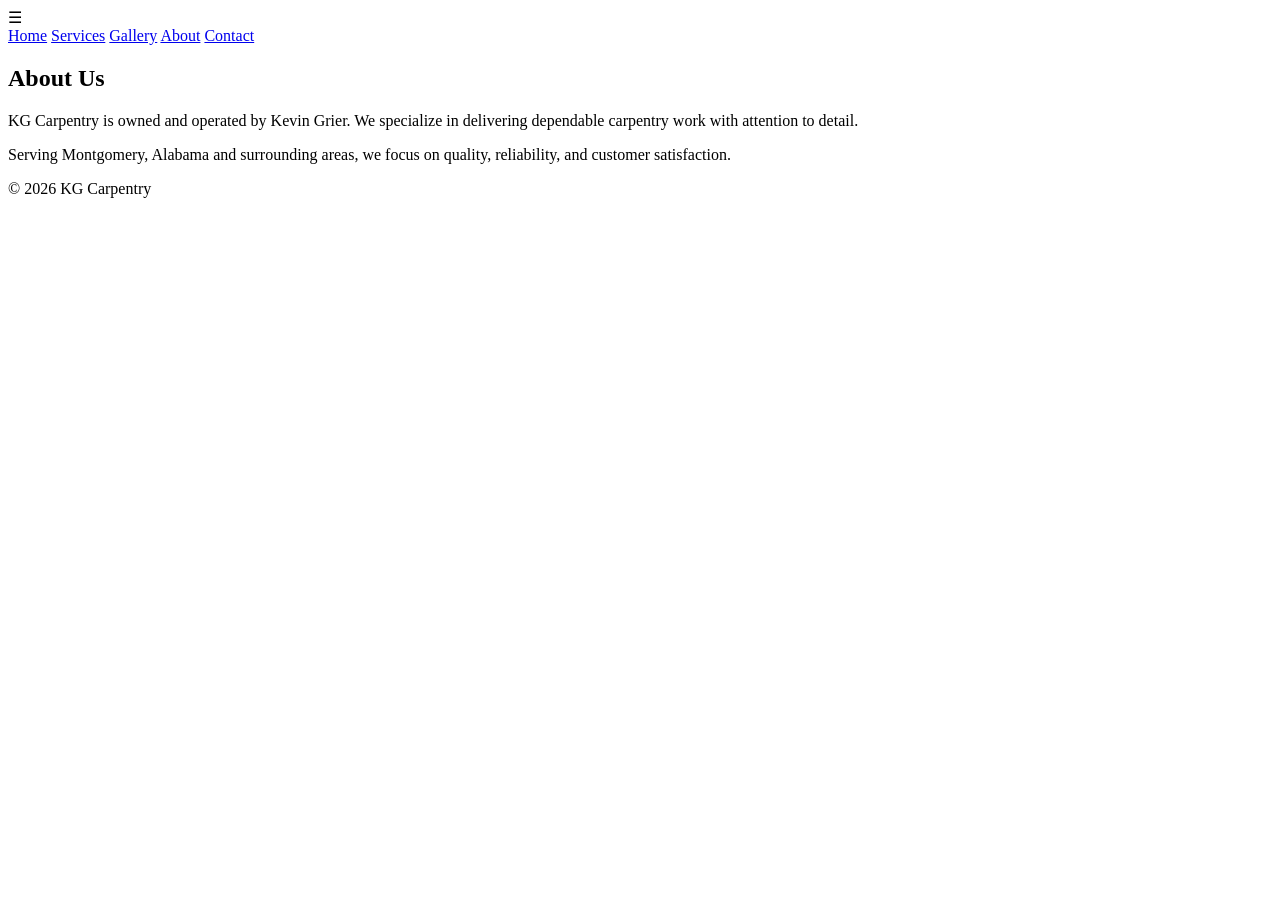
==== about.html @ 850ef9bd "Update about.html" ====
<!DOCTYPE html>
<html lang="en">
<head>
  <meta charset="UTF-8">
  <meta name="viewport" content="width=device-width, initial-scale=1.0">
  <title>About | KG Carpentry</title>
  <link rel="stylesheet" href="css/main.css">
</head>
<body>

<div id="navbar"></div>

<section class="content">
  <h2>About Us</h2>

  <p>
    KG Carpentry is owned and operated by Kevin Grier.
    We specialize in delivering dependable carpentry work with attention to detail.
  </p>

  <p>
    Serving Montgomery, Alabama and surrounding areas, we focus on quality,
    reliability, and customer satisfaction.
  </p>
</section>

<footer>
  <p>© 2026 KG Carpentry</p>
</footer>

  <script>
  function toggleMenu() {
    document.getElementById("nav").classList.toggle("active");
  }
</script>

<script src="js/loadComponents.js"></script>

</body>
</html>
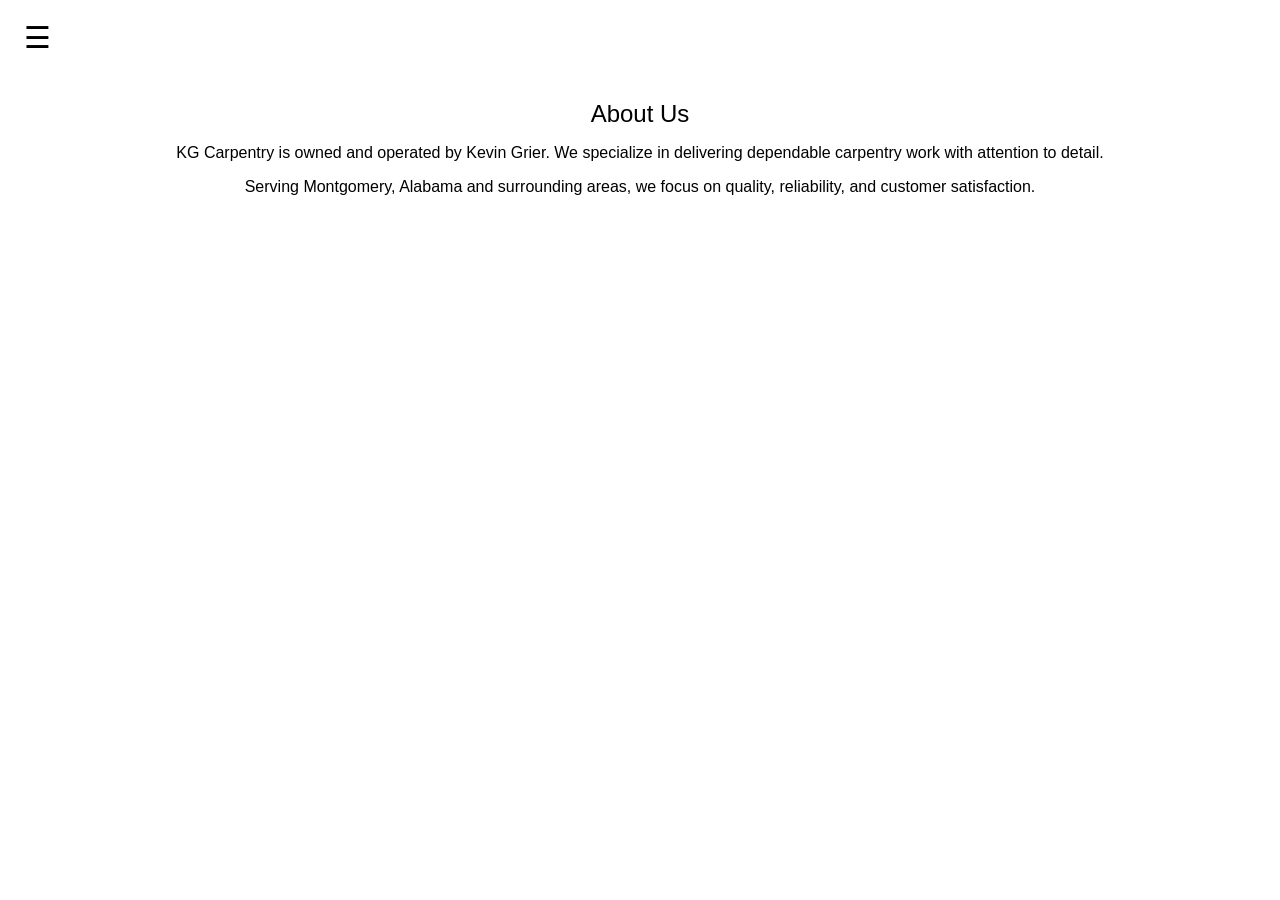
==== commit efaac3b2: "Remove footer and add empty div for footer Removed footer section and replaced it with a div." ====
--- a/about.html
+++ b/about.html
@@ -4,7 +4,9 @@
   <meta charset="UTF-8">
   <meta name="viewport" content="width=device-width, initial-scale=1.0">
   <title>About | KG Carpentry</title>
-  <link rel="stylesheet" href="css/main.css">
+  <link rel="stylesheet" href="css/base.css">
+<link rel="stylesheet" href="css/layout.css">
+<link rel="stylesheet" href="css/components.css">
 </head>
 <body>
 
@@ -24,16 +26,7 @@
   </p>
 </section>
 
-<footer>
-  <p>© 2026 KG Carpentry</p>
-</footer>
-
-  <script>
-  function toggleMenu() {
-    document.getElementById("nav").classList.toggle("active");
-  }
-</script>
-
+<div id="footer"></div>
 <script src="js/loadComponents.js"></script>
 
 </body>
--- a/css/base.css
+++ b/css/base.css
@@ -0,0 +1,600 @@
+:root {
+  --primary: #111827;
+  --accent: #c6a25a;
+  --bg: #ffffff;
+  --surface: #ffffff;
+  --text: #000000;   /* 🔥 force true black */
+}
+
+/* Base */
+body {
+  margin: 0;
+  padding-top: 60px;
+  font-family: 'Raleway', sans-serif;
+  background: var(--bg);
+  color: var(--text);
+}
+
+/* Headings */
+h1, h2, h3 {
+  font-family: 'Raleway', sans-serif;
+}
+
+/* 🔥 Primary luxury titles ONLY */
+.page-title,
+.about-title {
+  font-family: 'Cinzel', serif;
+  letter-spacing: 5px;
+  text-transform: uppercase;
+}
+
+/* Sizes */
+h1 {
+  font-weight: 600;
+  letter-spacing: 2px;
+}
+
+h2 {
+  font-weight: 500;
+  margin-bottom: 15px;
+}
+
+h3 {
+  font-weight: 500;
+}
+/* ================================
+   HERO
+================================ */
+
+.hero {
+  position: relative;
+  height: 70vh;
+  background: url("../images/button_bg.jpg") center/cover no-repeat;
+  display: flex;
+  align-items: center;
+  justify-content: center;
+}
+
+.hero::before {
+  content: "";
+  position: absolute;
+  inset: 0;
+  background: rgba(0,0,0,0.5);
+}
+
+.hero-overlay {
+  position: relative;
+  text-align: center;
+  color: white;
+  padding: 20px;
+}
+
+.hero-overlay h1 {
+  font-size: 32px;
+  margin-bottom: 10px;
+}
+
+.hero-overlay p {
+  font-size: 18px;
+  margin-bottom: 20px;
+}
+/* ================================
+   SERVICES GRID
+================================ */
+
+.services-grid div {
+  background: #ffffff;
+  border: 1px solid #e5e7eb;
+  padding: 20px;
+  border-radius: 8px;
+  font-weight: bold;
+  box-shadow: 0 1px 3px rgba(0,0,0,0.05)
+}
+
+.services-grid div:hover {
+  transform: translateY(-2px);
+  box-shadow: 0 4px 10px rgba(0,0,0,0.08);
+}
+/* ================================
+   SLIDER
+================================ */
+
+.slider {
+  width: 100vw;
+  margin-left: calc(-50vw + 50%);
+   position: relative;
+  overflow: hidden;
+  border-radius: 0;
+   margin-bottom: 15px;
+}
+
+.slides {
+  display: flex;
+  transition: transform 0.5s ease;
+  will-change: transform;
+}
+
+.slide {
+  flex: 0 0 100%;
+  max-width: 100%;
+  position: relative;
+}
+
+.slide img {
+  width: 100%;
+  height: 300px;
+  object-fit: cover;
+  object-position: center;
+
+  position: relative;
+  z-index: 1;
+}
+
+.overlay {
+  position: absolute;
+  bottom: 0px;
+  left: 10px;
+  color: white;
+  padding: 0px 0px;
+  border-radius: 4px;
+  background: linear-gradient(to top, rgba(0,0,0,0.7), rgba(0,0,0,0.3));
+}
+
+/* CONTROLS */
+
+.prev,
+.next {
+  position: absolute;
+  top: 50%;
+  transform: translateY(-50%);
+  z-index: 10;
+
+  background: rgba(0, 0, 0, 0.5);
+  color: #fff;
+  border: none;
+
+  width: 45px;
+  height: 45px;
+  border-radius: 50%;
+
+  display: flex;
+  align-items: center;
+  justify-content: center;
+
+  font-size: 22px;
+  cursor: pointer;
+  transition: 0.3s;
+}
+
+/* LEFT SIDE */
+.prev {
+  left: 15px;
+}
+
+/* RIGHT SIDE */
+.next {
+  right: 15px;
+}
+
+/* HOVER EFFECT */
+.prev:hover,
+.next:hover {
+  background: rgba(0, 0, 0, 0.8);
+}
+
+.prev,
+.next {
+  backdrop-filter: blur(4px);
+}
+
+/* Dots */
+
+.dots {
+position: absolute;
+bottom: 15px;
+left: 50%;
+transform: translateX(-50%);
+display: flex;
+gap: 6px;
+z-index: 10;
+}
+
+.dots span {
+width: 6px;
+height: 6px;
+background: rgba(255,255,255,0.5);
+border-radius: 50%;
+}
+
+.dots span.active {
+background: white;
+}
+
+/* ================================
+   ABOUT SECTION (MODERN CLEAN)
+================================ */
+
+.about-section {
+  padding: 10px 5px;
+  background: white;
+}
+
+.about-container {
+  max-width: 800px;
+  margin: 0 auto;
+  text-align: center;
+}
+
+
+  .about-title {
+  font-family: 'Cinzel', serif;
+  font-size: 28px;
+  letter-spacing: 6px;
+  text-transform: uppercase;
+  text-align: center;
+  margin-bottom: 10px;
+  color: black;
+}
+
+.about-tagline {
+  font-size: 13px;
+  letter-spacing: 3px;
+  text-transform: uppercase;
+  color: black;
+  text-align: center;
+  margin-bottom: 25px;
+}
+
+.about-text {
+  font-size: 16px;
+  line-height: 1.7;
+  color: black;
+  margin-bottom: 18px;
+}
+
+/* CONTACT BLOCK */
+
+.about-contact {
+  margin-top: 30px;
+  margin-bottom: 20px;
+  text-align: center;
+}
+
+.contact-item {
+  margin-bottom: 15px;
+  text-align: center;
+}
+
+.contact-item .label {
+  display: block;
+  font-size: 14px;      /* bigger */
+  font-weight: 700;     /* bold */
+  color: black;          /* black */
+  margin-bottom: 5px;
+  text-transform: uppercase;
+  letter-spacing: 1px;  /* slightly tighter = cleaner */
+  text-align: center;
+}
+
+.contact-item a {
+  text-decoration: none;
+}
+
+.contact-item p {
+  
+  margin: 0;
+}
+
+.contact-item a,
+.contact-item p {
+  font-size: 16px;
+  font-weight: 400;
+  color: black;
+  text-align: center;
+}
+
+/* ================================
+BEFORE & AFTER IMAGES
+================================ */
+
+.after-wrapper {
+position: absolute;
+top: 0;
+left: 0;
+width: 50%; /* starting position */
+height: 100%;
+overflow: hidden;
+}
+
+.ba-handle {
+  position: absolute;
+  top: 50%;
+  left: 50%;
+  transform: translate(-50%, -50%);
+  width: 50px;
+  height: 50px;
+  background: white;
+  border-radius: 50%;
+  z-index: 10;
+  cursor: ew-resize;
+  box-shadow: none;
+
+  border: 1px solid #ddd;
+}
+
+.ba-handle::after {
+content: ‘’;
+position: absolute;
+top: 50%;
+left: 50%;
+transform: translate(-50%, -50%);
+width: 30px;
+height: 30px;
+background: white;
+border-radius: 50%;
+}
+/* ===================
+          Labels
+=================== */
+.ba-label {
+  position: absolute;
+  top: 10px;
+  padding: 0px 0px;
+  font-size: 12px;
+  color: white;
+  background: rgba(0,0,0,0.7);
+  border-radius: 4px;
+}
+
+.before-label { left: 10px; }
+.after-label { right: 10px; }
+
+/* =====================
+   Instruction 
+===================== */
+   
+.ba-instruction {
+  position: absolute;
+  bottom: 10px;
+  left: 50%;
+  transform: translateX(-50%);
+  color: white;
+  font-size: 12px;
+  background: rgba(0,0,0,0.6);
+  padding: 4px 10px;
+  border-radius: 4px;
+  transition: opacity 0.3s ease;
+}
+
+.ba-label,
+.ba-instruction {
+  z-index: 5;
+}
+
+/* ================================
+   FEATURED SERVICES (NEW)
+================================ */
+
+.services-title {
+   text-align: center;
+}
+
+.featured-services {
+  text-align: center;
+  padding: 40px 20px;
+}
+
+.feature {
+  margin-bottom: 20px;
+}
+
+.feature img {
+  width: 100%;
+  height: 200px;
+  object-fit: contain;
+  background: white;
+}
+
+.feature h3 {
+  margin-top: 5px;
+}
+/* ================================
+   REVIEWS
+================================ */
+
+.review-slider {
+  position: relative;
+  overflow: hidden;
+  max-width: 700px;
+  margin: auto;
+}
+
+.review-slides {
+  display: flex;
+  transition: transform 0.5s ease;
+   width: 100%;
+}
+
+.review-slide {
+  flex: 0 0 100%;
+  max-width: 100%;
+  padding: 30px;
+  text-align: center;
+  background: #f1f5f9;
+  border: 1px solid #eee;
+  border-radius: 10px;
+}
+
+.review-slide p {
+  font-size: 16px;
+}
+
+
+
+.review-slide strong {
+  display: block;
+  margin-top: 10px;
+  font-weight: 600;
+}
+
+.services-grid div:hover,
+.review-slide:hover {
+  transform: translateY(-2px);
+  box-shadow: 0 2px 6px rgba(0,0,0,0.05);
+}
+/* BEFORE / AFTER SLIDER */
+
+.ba-slider {
+  position: relative;
+  max-width: 900px;
+  margin: 10px auto;
+  overflow: hidden;
+width: 100%;
+height: 300px;
+margin-bottom: 50px;
+border-radius: 10px;
+cursor: ew-resize;
+}
+
+
+.ba-slider img {
+  width: 100%;
+  height: 400px;
+  object-fit: cover;
+  display: block;
+
+  filter: brightness(1.05) contrast(1.1);
+}
+
+/* AFTER LAYER */
+.after-wrapper {
+  position: absolute;
+  top: 0;
+  left: 0;
+  width: 50%;
+  height: 100%;
+  overflow: hidden;
+}
+
+/* HANDLE LINE */
+.ba-handle {
+  position: absolute;
+  top: 0;
+  left: 50%;
+  width: 3px;
+  height: 100%;
+  background: #fff;
+  z-index: 5;
+}
+
+/* LABELS */
+.ba-label {
+  position: absolute;
+  top: 15px;
+  background: rgba(0,0,0,0.6);
+  color: #fff;
+  padding: 5px 10px;
+  font-size: 12px;
+}
+
+.before-label {
+  left: 15px;
+}
+
+.after-label {
+  right: 15px;
+}
+
+/* INSTRUCTION */
+.ba-instruction {
+  position: absolute;
+  bottom: 0px;
+  width: 100%;
+  text-align: center;
+  color: #fff;
+  font-size: 14px;
+}
+
+/* ================================
+   FOOTER
+================================ */
+
+.footer {
+  text-align: center;
+  padding: 40px 20px;
+  background: black;
+}
+
+.back-to-top {
+  display: block;
+  margin-bottom: 20px;
+  text-decoration: none;
+  font-weight: 600;
+  color: white;
+}
+
+.footer-logo {
+  display: block;
+  margin: 10px auto 15px;
+
+  height: 50px;   /* 🔥 change this to control size */
+  width: auto;
+}
+
+.cr {
+  color: white;
+}
+
+@media (min-width: 768px) {
+
+  nav {
+    position: static;
+    opacity: 1;
+    pointer-events: auto;
+    background: none;
+    flex-direction: row;
+  }
+
+  .hero {
+    height: 85vh;
+  }
+
+  .hero-overlay h1 {
+    font-size: 48px;
+  }
+
+  .hero-overlay p {
+    font-size: 22px;
+  }
+
+  .slide img {
+    height: 400px;
+  }
+
+  .services-grid {
+    grid-template-columns: repeat(4, 1fr);
+  }
+
+}
+
+.about-section,
+.featured-services {
+  background: white;
+}
+
+@media (max-width: 600px) {
+
+  /* Center main content text */
+  .about-section,
+  .featured-services,
+  .cta,
+  .review-slide {
+    text-align: center;
+  }
+
+  /* Center headings */
+  h1, h2, h3 {
+    text-align: center;
+  }
+
+}
--- a/css/layout.css
+++ b/css/layout.css
@@ -0,0 +1,84 @@
+/* ================================
+   LOGO
+================================ */
+
+.header-logo {
+  display: flex;
+  justify-content: center;
+  align-items: center;
+}
+
+.header-logo img {
+  display: block;
+  height: 80px;
+  width: auto;
+}
+
+/* ================================
+   CONTENT
+================================ */
+
+.content {
+  max-width: 1100px;
+  margin: 0 auto;
+  padding: 20px;
+  text-align: center;
+}
+
+/* Sections */
+section {
+  margin-bottom: 0;
+  text-align: center;
+}
+
+/* ================================
+   SERVICES PAGE
+================================ */
+
+.services-page {
+  max-width: 1100px;
+  margin: 0 auto;
+  padding: 40px 20px;
+  text-align: center;
+}
+
+.services-intro {
+  font-size: 16px;
+  color: #555;
+  margin-bottom: 40px;
+}
+
+/* Grid */
+.services-list {
+  display: grid;
+  grid-template-columns: 1fr;
+  gap: 20px;
+}
+
+/* Cards */
+.service-card {
+  background: #ffffff;
+  border: 1px solid #e5e7eb;
+  padding: 25px;
+  border-radius: 10px;
+
+  transition: all 0.25s ease;
+}
+
+/* Hover */
+.service-card:hover {
+  transform: translateY(-4px);
+  box-shadow: 0 10px 25px rgba(0,0,0,0.08);
+}
+
+/* CTA spacing */
+.services-cta {
+  margin-top: 40px;
+}
+
+/* Desktop */
+@media (min-width: 768px) {
+  .services-list {
+    grid-template-columns: repeat(2, 1fr);
+  }
+}
--- a/css/components.css
+++ b/css/components.css
@@ -0,0 +1,147 @@
+/* ================================
+   NAVBAR
+================================ */
+
+.nav-header {
+  position: fixed;
+  top: 0;
+  left: 0;
+  height: 60px;
+  width: 100%;
+  z-index: 1000;
+}
+
+.nav-toggle {
+  font-size: 30px;
+  cursor: pointer;
+  background: #ffffff;
+  color: black;
+  padding: 10px 14px;
+  border-radius: 6px;
+  margin: 10px;
+}
+
+nav {
+  position: fixed;
+  inset: 0;
+  background: #ffffff;
+
+  display: flex;
+  flex-direction: column;
+  justify-content: center;
+  align-items: center;
+
+  gap: 25px;
+
+  opacity: 0;
+  pointer-events: none;
+  transition: 0.3s ease;
+
+  z-index: 999;
+}
+
+nav.active {
+  opacity: 1;
+  pointer-events: auto;
+}
+
+nav a {
+  color: black;
+  font-size: 24px;
+  text-decoration: none;
+  font-weight: 600;
+  letter-spacing: 1px;
+}
+
+nav a:hover {
+  opacity: 0.7;
+}
+
+/* ================================
+   BUTTON SYSTEM
+================================ */
+
+.cta-button,
+.cta-primary,
+.cta-secondary {
+  display: inline-block;
+  padding: 14px 28px;
+  border-radius: 6px;
+  text-decoration: none;
+  font-weight: 600;
+  letter-spacing: 1px;
+  text-transform: uppercase;
+  text-align: center;
+
+  position: relative;
+  overflow: hidden;
+  cursor: pointer;
+
+  transition: all 0.25s ease;
+}
+
+.cta-button span,
+.cta-primary span,
+.cta-secondary span {
+  position: relative;
+  z-index: 1;
+}
+
+.cta-primary {
+  flex: 1;
+  background: var(--primary);
+  color: #fff;
+}
+
+.cta-button,
+.cta-secondary {
+  background: url("../images/button_bg.jpg") center/cover no-repeat;
+  color: white;
+}
+
+.cta-button::before,
+.cta-secondary::before {
+  content: "";
+  position: absolute;
+  inset: 0;
+  background: rgba(0,0,0,0.15);
+}
+
+.cta-button:hover,
+.cta-primary:hover,
+.cta-secondary:hover {
+  transform: translateY(-2px);
+  box-shadow: 0 8px 20px rgba(0,0,0,0.15);
+}
+
+.cta-button:active,
+.cta-primary:active,
+.cta-secondary:active {
+  transform: scale(0.97);
+}
+
+/* CTA layout */
+.about-cta {
+  display: flex;
+  gap: 15px;
+  flex-wrap: wrap;
+  margin-bottom: 10px;
+}
+
+/* MOBILE */
+@media (max-width: 600px) {
+
+  .cta-button,
+  .cta-primary,
+  .cta-secondary {
+    display: block;
+    margin: 0 auto 10px;
+    text-align: center;
+  }
+
+  .about-cta {
+    flex-direction: column;
+    align-items: center;
+  }
+
+}
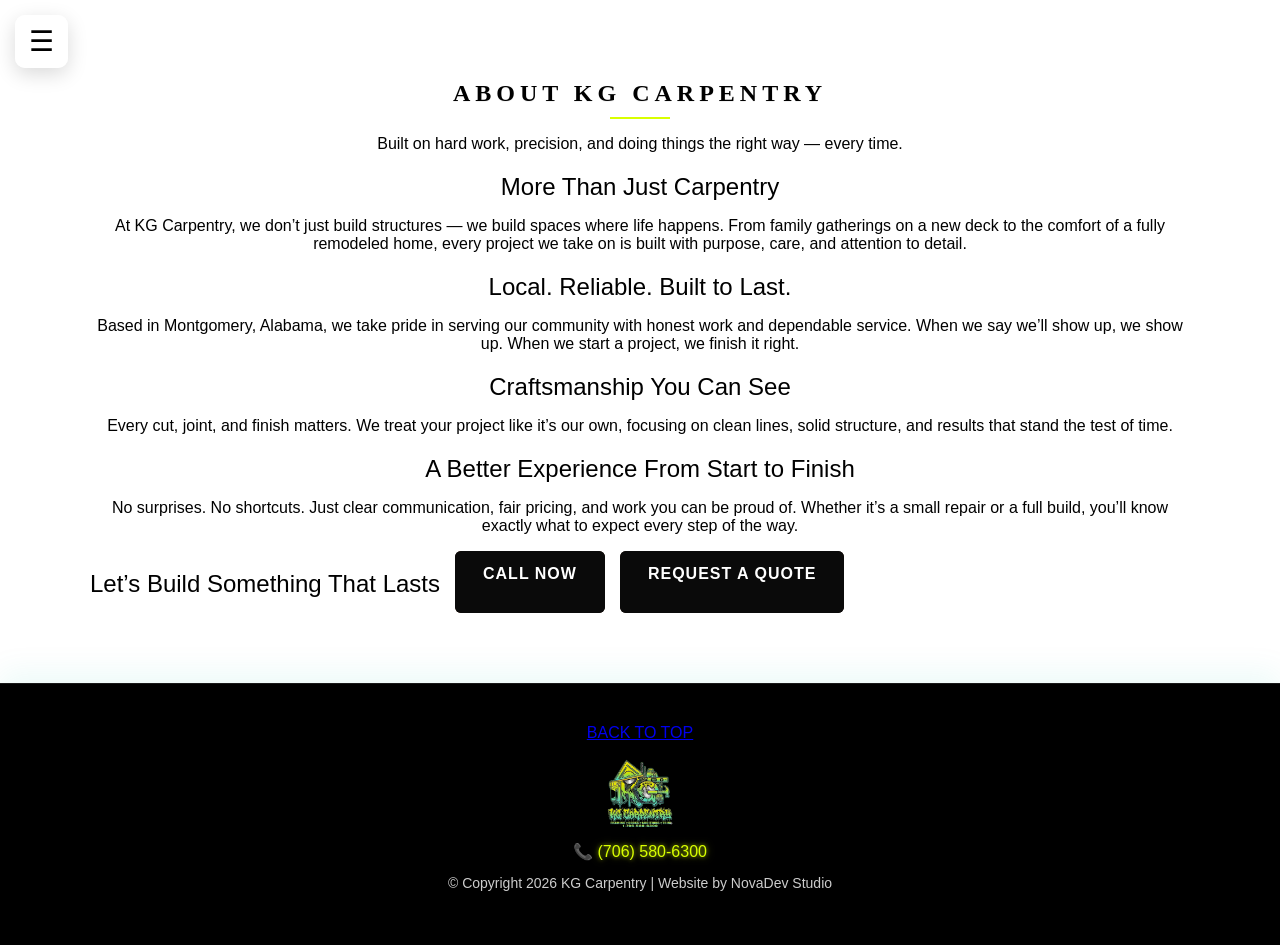
==== commit ad45eda8: "Revise About page with new content sections Updated the About page content to enhance messaging and " ====
--- a/about.html
+++ b/about.html
@@ -12,18 +12,65 @@
 
 <div id="navbar"></div>
 
-<section class="content">
-  <h2>About Us</h2>
+<section class="content about-page">
 
-  <p>
-    KG Carpentry is owned and operated by Kevin Grier.
-    We specialize in delivering dependable carpentry work with attention to detail.
+  <h1 class="page-title">About KG Carpentry</h1>
+
+  <p class="about-intro">
+    Built on hard work, precision, and doing things the right way — every time.
   </p>
 
-  <p>
-    Serving Montgomery, Alabama and surrounding areas, we focus on quality,
-    reliability, and customer satisfaction.
-  </p>
+  <!-- HERO STATEMENT -->
+  <div class="about-block">
+    <h2>More Than Just Carpentry</h2>
+    <p>
+      At KG Carpentry, we don’t just build structures — we build spaces where life happens.
+      From family gatherings on a new deck to the comfort of a fully remodeled home,
+      every project we take on is built with purpose, care, and attention to detail.
+    </p>
+  </div>
+
+  <!-- TRUST -->
+  <div class="about-block">
+    <h2>Local. Reliable. Built to Last.</h2>
+    <p>
+      Based in Montgomery, Alabama, we take pride in serving our community with honest work
+      and dependable service. When we say we’ll show up, we show up. When we start a project,
+      we finish it right.
+    </p>
+  </div>
+
+  <!-- CRAFTSMANSHIP -->
+  <div class="about-block">
+    <h2>Craftsmanship You Can See</h2>
+    <p>
+      Every cut, joint, and finish matters. We treat your project like it’s our own,
+      focusing on clean lines, solid structure, and results that stand the test of time.
+    </p>
+  </div>
+
+  <!-- CUSTOMER EXPERIENCE -->
+  <div class="about-block">
+    <h2>A Better Experience From Start to Finish</h2>
+    <p>
+      No surprises. No shortcuts. Just clear communication, fair pricing, and work you can be proud of.
+      Whether it’s a small repair or a full build, you’ll know exactly what to expect every step of the way.
+    </p>
+  </div>
+
+  <!-- CTA -->
+  <div class="about-cta">
+    <h2>Let’s Build Something That Lasts</h2>
+
+    <a href="tel:+17065806300" class="cta-button">
+      <span>Call Now</span>
+    </a>
+
+    <a href="contact.html" class="cta-secondary">
+      <span>Request a Quote</span>
+    </a>
+  </div>
+
 </section>
 
 <div id="footer"></div>
--- a/css/base.css
+++ b/css/base.css
@@ -1,12 +1,23 @@
 :root {
-  --primary: #111827;
-  --accent: #c6a25a;
+  --primary: #0a0a0a;        /* deep black */
+  --accent: #d9ff00;         /* neon yellow */
+  --accent-2: #00c2a8;       /* teal */
   --bg: #ffffff;
   --surface: #ffffff;
-  --text: #000000;   /* 🔥 force true black */
-}
-
-/* Base */
+  --text: #000000;
+
+  --muted: #6b7280;          /* gray text */
+  --border: #e5e7eb;
+}
+
+/* ================================
+   BASE
+================================ */
+
+html {
+  scroll-behavior: smooth;
+}
+
 body {
   margin: 0;
   padding-top: 60px;
@@ -15,12 +26,16 @@
   color: var(--text);
 }
 
-/* Headings */
+/* ================================
+   TYPOGRAPHY
+================================ */
+
 h1, h2, h3 {
   font-family: 'Raleway', sans-serif;
-}
-
-/* 🔥 Primary luxury titles ONLY */
+  color: #000;
+  font-weight: 700;
+}
+
 .page-title,
 .about-title {
   font-family: 'Cinzel', serif;
@@ -28,7 +43,6 @@
   text-transform: uppercase;
 }
 
-/* Sizes */
 h1 {
   font-weight: 600;
   letter-spacing: 2px;
@@ -42,6 +56,7 @@
 h3 {
   font-weight: 500;
 }
+
 /* ================================
    HERO
 ================================ */
@@ -65,7 +80,7 @@
 .hero-overlay {
   position: relative;
   text-align: center;
-  color: white;
+  color: #fff;
   padding: 20px;
 }
 
@@ -78,45 +93,67 @@
   font-size: 18px;
   margin-bottom: 20px;
 }
+
 /* ================================
    SERVICES GRID
 ================================ */
 
-.services-grid div {
-  background: #ffffff;
-  border: 1px solid #e5e7eb;
-  padding: 20px;
-  border-radius: 8px;
-  font-weight: bold;
-  box-shadow: 0 1px 3px rgba(0,0,0,0.05)
-}
-
-.services-grid div:hover {
-  transform: translateY(-2px);
-  box-shadow: 0 4px 10px rgba(0,0,0,0.08);
-}
-/* ================================
-   SLIDER
+.services-grid {
+  display: grid;
+  grid-template-columns: 1fr;
+  gap: 25px;
+}
+
+@media (min-width: 768px) {
+  .services-grid {
+    grid-template-columns: repeat(2, 1fr);
+  }
+}
+
+/* ================================
+   FEATURED SERVICES
+================================ */
+
+.featured-services {
+  text-align: center;
+  padding: 40px 20px;
+}
+
+.feature {
+  margin-bottom: 20px;
+}
+
+.feature img {
+  width: 100%;
+  height: 200px;
+  object-fit: contain;
+  background: #fff;
+}
+
+.feature h3 {
+  margin-top: 5px;
+}
+
+/* ================================
+   SLIDER (HOMEPAGE)
 ================================ */
 
 .slider {
   width: 100vw;
   margin-left: calc(-50vw + 50%);
-   position: relative;
+  position: relative;
   overflow: hidden;
-  border-radius: 0;
-   margin-bottom: 15px;
+  margin-bottom: 20px;
+  margin-top: 0;
 }
 
 .slides {
   display: flex;
   transition: transform 0.5s ease;
-  will-change: transform;
 }
 
 .slide {
   flex: 0 0 100%;
-  max-width: 100%;
   position: relative;
 }
 
@@ -124,39 +161,38 @@
   width: 100%;
   height: 300px;
   object-fit: cover;
-  object-position: center;
-
-  position: relative;
-  z-index: 1;
-}
-
+}
+
+/* Overlay label */
 .overlay {
   position: absolute;
-  bottom: 0px;
+  bottom: 10px;
   left: 10px;
-  color: white;
-  padding: 0px 0px;
+  color: #fff;
+  padding: 5px 10px;
+  background: linear-gradient(to top, rgba(0,0,0,0.7), rgba(0,0,0,0.3));
   border-radius: 4px;
-  background: linear-gradient(to top, rgba(0,0,0,0.7), rgba(0,0,0,0.3));
-}
-
-/* CONTROLS */
-
-.prev,
-.next {
+}
+
+/* ================================
+   SLIDER CONTROLS (HOMEPAGE ONLY)
+================================ */
+
+.slider .prev,
+.slider .next {
   position: absolute;
   top: 50%;
   transform: translateY(-50%);
   z-index: 10;
 
-  background: rgba(0, 0, 0, 0.5);
-  color: #fff;
-  border: none;
-
   width: 45px;
   height: 45px;
   border-radius: 50%;
 
+  background: rgba(0,0,0,0.5);
+  color: #fff;
+  border: none;
+
   display: flex;
   align-items: center;
   justify-content: center;
@@ -166,57 +202,45 @@
   transition: 0.3s;
 }
 
-/* LEFT SIDE */
-.prev {
-  left: 15px;
-}
-
-/* RIGHT SIDE */
-.next {
-  right: 15px;
-}
-
-/* HOVER EFFECT */
-.prev:hover,
-.next:hover {
-  background: rgba(0, 0, 0, 0.8);
-}
-
-.prev,
-.next {
-  backdrop-filter: blur(4px);
+/* 🔥 FIX: scope positioning */
+.slider .prev { left: 15px; }
+.slider .next { right: 15px; }
+
+/* 🔥 FIX: scope hover */
+.slider .prev:hover,
+.slider .next:hover {
+  background: rgba(0,0,0,0.8);
 }
 
 /* Dots */
 
 .dots {
-position: absolute;
-bottom: 15px;
-left: 50%;
-transform: translateX(-50%);
-display: flex;
-gap: 6px;
-z-index: 10;
+  position: absolute;
+  bottom: 15px;
+  left: 50%;
+  transform: translateX(-50%);
+  display: flex;
+  gap: 6px;
 }
 
 .dots span {
-width: 6px;
-height: 6px;
-background: rgba(255,255,255,0.5);
-border-radius: 50%;
+  width: 6px;
+  height: 6px;
+  background: rgba(255,255,255,0.5);
+  border-radius: 50%;
 }
 
 .dots span.active {
-background: white;
-}
-
-/* ================================
-   ABOUT SECTION (MODERN CLEAN)
+  background: #fff;
+}
+
+/* ================================
+   ABOUT SECTION
 ================================ */
 
 .about-section {
-  padding: 10px 5px;
-  background: white;
+  padding: 20px 10px;
+  background: #fff;
 }
 
 .about-container {
@@ -225,248 +249,65 @@
   text-align: center;
 }
 
-
-  .about-title {
-  font-family: 'Cinzel', serif;
-  font-size: 28px;
-  letter-spacing: 6px;
-  text-transform: uppercase;
-  text-align: center;
-  margin-bottom: 10px;
-  color: black;
-}
-
 .about-tagline {
   font-size: 13px;
   letter-spacing: 3px;
   text-transform: uppercase;
-  color: black;
-  text-align: center;
   margin-bottom: 25px;
 }
 
 .about-text {
   font-size: 16px;
   line-height: 1.7;
-  color: black;
   margin-bottom: 18px;
 }
 
-/* CONTACT BLOCK */
+/* ================================
+   CONTACT BLOCK
+================================ */
 
 .about-contact {
-  margin-top: 30px;
-  margin-bottom: 20px;
-  text-align: center;
+  margin: 30px 0 20px;
 }
 
 .contact-item {
   margin-bottom: 15px;
-  text-align: center;
 }
 
 .contact-item .label {
-  display: block;
-  font-size: 14px;      /* bigger */
-  font-weight: 700;     /* bold */
-  color: black;          /* black */
+  font-size: 14px;
+  font-weight: 700;
+  text-transform: uppercase;
   margin-bottom: 5px;
-  text-transform: uppercase;
-  letter-spacing: 1px;  /* slightly tighter = cleaner */
-  text-align: center;
-}
-
-.contact-item a {
-  text-decoration: none;
-}
-
-.contact-item p {
-  
-  margin: 0;
+  letter-spacing: 1px;
 }
 
 .contact-item a,
 .contact-item p {
   font-size: 16px;
-  font-weight: 400;
-  color: black;
-  text-align: center;
-}
-
-/* ================================
-BEFORE & AFTER IMAGES
-================================ */
-
-.after-wrapper {
-position: absolute;
-top: 0;
-left: 0;
-width: 50%; /* starting position */
-height: 100%;
-overflow: hidden;
-}
-
-.ba-handle {
-  position: absolute;
-  top: 50%;
-  left: 50%;
-  transform: translate(-50%, -50%);
-  width: 50px;
-  height: 50px;
-  background: white;
-  border-radius: 50%;
-  z-index: 10;
-  cursor: ew-resize;
-  box-shadow: none;
-
-  border: 1px solid #ddd;
-}
-
-.ba-handle::after {
-content: ‘’;
-position: absolute;
-top: 50%;
-left: 50%;
-transform: translate(-50%, -50%);
-width: 30px;
-height: 30px;
-background: white;
-border-radius: 50%;
-}
-/* ===================
-          Labels
-=================== */
-.ba-label {
-  position: absolute;
-  top: 10px;
-  padding: 0px 0px;
-  font-size: 12px;
-  color: white;
-  background: rgba(0,0,0,0.7);
-  border-radius: 4px;
-}
-
-.before-label { left: 10px; }
-.after-label { right: 10px; }
-
-/* =====================
-   Instruction 
-===================== */
-   
-.ba-instruction {
-  position: absolute;
-  bottom: 10px;
-  left: 50%;
-  transform: translateX(-50%);
-  color: white;
-  font-size: 12px;
-  background: rgba(0,0,0,0.6);
-  padding: 4px 10px;
-  border-radius: 4px;
-  transition: opacity 0.3s ease;
-}
-
-.ba-label,
-.ba-instruction {
-  z-index: 5;
-}
-
-/* ================================
-   FEATURED SERVICES (NEW)
-================================ */
-
-.services-title {
-   text-align: center;
-}
-
-.featured-services {
-  text-align: center;
-  padding: 40px 20px;
-}
-
-.feature {
-  margin-bottom: 20px;
-}
-
-.feature img {
-  width: 100%;
-  height: 200px;
-  object-fit: contain;
-  background: white;
-}
-
-.feature h3 {
-  margin-top: 5px;
-}
-/* ================================
-   REVIEWS
-================================ */
-
-.review-slider {
-  position: relative;
-  overflow: hidden;
-  max-width: 700px;
-  margin: auto;
-}
-
-.review-slides {
-  display: flex;
-  transition: transform 0.5s ease;
-   width: 100%;
-}
-
-.review-slide {
-  flex: 0 0 100%;
-  max-width: 100%;
-  padding: 30px;
-  text-align: center;
-  background: #f1f5f9;
-  border: 1px solid #eee;
-  border-radius: 10px;
-}
-
-.review-slide p {
-  font-size: 16px;
-}
-
-
-
-.review-slide strong {
-  display: block;
-  margin-top: 10px;
-  font-weight: 600;
-}
-
-.services-grid div:hover,
-.review-slide:hover {
-  transform: translateY(-2px);
-  box-shadow: 0 2px 6px rgba(0,0,0,0.05);
-}
-/* BEFORE / AFTER SLIDER */
+  color: #000;
+  margin: 0;
+}
+
+/* ================================
+   BEFORE / AFTER SLIDER
+================================ */
 
 .ba-slider {
   position: relative;
   max-width: 900px;
-  margin: 10px auto;
+  margin: 20px auto 50px;
+  height: 300px;
   overflow: hidden;
-width: 100%;
-height: 300px;
-margin-bottom: 50px;
-border-radius: 10px;
-cursor: ew-resize;
-}
-
+  border-radius: 10px;
+}
 
 .ba-slider img {
   width: 100%;
-  height: 400px;
+  height: 100%;
   object-fit: cover;
-  display: block;
-
-  filter: brightness(1.05) contrast(1.1);
-}
-
-/* AFTER LAYER */
+}
+
 .after-wrapper {
   position: absolute;
   top: 0;
@@ -476,10 +317,8 @@
   overflow: hidden;
 }
 
-/* HANDLE LINE */
 .ba-handle {
   position: absolute;
-  top: 0;
   left: 50%;
   width: 3px;
   height: 100%;
@@ -487,28 +326,23 @@
   z-index: 5;
 }
 
-/* LABELS */
+/* Labels */
+
 .ba-label {
   position: absolute;
   top: 15px;
-  background: rgba(0,0,0,0.6);
-  color: #fff;
   padding: 5px 10px;
   font-size: 12px;
-}
-
-.before-label {
-  left: 15px;
-}
-
-.after-label {
-  right: 15px;
-}
-
-/* INSTRUCTION */
+  color: #fff;
+  background: rgba(0,0,0,0.6);
+}
+
+.before-label { left: 15px; }
+.after-label { right: 15px; }
+
 .ba-instruction {
   position: absolute;
-  bottom: 0px;
+  bottom: 10px;
   width: 100%;
   text-align: center;
   color: #fff;
@@ -516,45 +350,48 @@
 }
 
 /* ================================
-   FOOTER
-================================ */
-
-.footer {
+   REVIEWS
+================================ */
+
+.review-slider {
+  max-width: 700px;
+  margin: auto;
+  overflow: hidden;
+}
+
+.review-slides {
+  display: flex;
+  transition: transform 0.5s ease;
+}
+
+.review-slide {
+  flex: 0 0 100%;
+  padding: 30px;
+  background: #f1f5f9;
+  border: 1px solid #eee;
+  border-radius: 10px;
   text-align: center;
-  padding: 40px 20px;
-  background: black;
-}
-
-.back-to-top {
+}
+
+.review-slide p {
+  font-size: 16px;
+}
+
+.review-slide strong {
   display: block;
-  margin-bottom: 20px;
-  text-decoration: none;
-  font-weight: 600;
-  color: white;
-}
-
-.footer-logo {
-  display: block;
-  margin: 10px auto 15px;
-
-  height: 50px;   /* 🔥 change this to control size */
-  width: auto;
-}
-
-.cr {
-  color: white;
-}
+  margin-top: 10px;
+}
+
+
+.review-slider .prev,
+.review-slider .next {
+  display: none;
+}
+/* ================================
+   RESPONSIVE
+================================ */
 
 @media (min-width: 768px) {
-
-  nav {
-    position: static;
-    opacity: 1;
-    pointer-events: auto;
-    background: none;
-    flex-direction: row;
-  }
-
   .hero {
     height: 85vh;
   }
@@ -570,31 +407,16 @@
   .slide img {
     height: 400px;
   }
-
-  .services-grid {
-    grid-template-columns: repeat(4, 1fr);
-  }
-
-}
-
-.about-section,
-.featured-services {
-  background: white;
 }
 
 @media (max-width: 600px) {
-
-  /* Center main content text */
+  h1, h2, h3 {
+    text-align: center;
+  }
+
   .about-section,
   .featured-services,
-  .cta,
   .review-slide {
     text-align: center;
   }
-
-  /* Center headings */
-  h1, h2, h3 {
-    text-align: center;
-  }
-
-}
+}
--- a/css/layout.css
+++ b/css/layout.css
@@ -1,84 +1,318 @@
 /* ================================
-   LOGO
+   LOGO 
 ================================ */
 
 .header-logo {
   display: flex;
   justify-content: center;
   align-items: center;
+  background: var(--surface);
+  padding: 5px 0;
+}
+
+.header-logo {
+  border-bottom: 1px solid var(--border);
 }
 
 .header-logo img {
   display: block;
-  height: 80px;
+  height: 110px;
   width: auto;
 }
 
 /* ================================
-   CONTENT
+   GLOBAL CONTENT / SECTIONS
 ================================ */
 
 .content {
   max-width: 1100px;
   margin: 0 auto;
-  padding: 20px;
+  padding: 60px 20px; /* 🔥 upgraded spacing */
   text-align: center;
 }
 
-/* Sections */
-section {
-  margin-bottom: 0;
+/* Section separation */
+section.content + section.content {
+  border: 1px solid var(--border);
+}
+
+/* REMOVE TOP SPACE FOR SLIDER ONLY */
+.content:first-of-type {
+  padding-top: 0;
+}
+/* ================================
+   TYPOGRAPHY / HEADINGS
+================================ */
+
+.page-title {
+  margin-bottom: 10px;
+}
+
+.page-title {
+  color: color: var(--text);
+  text-shadow: 0 1px 0 rgba(0,0,0,0.05);
+}
+
+.page-title::after {
+  content: "";
+  display: block;
+  width: 60px;
+  height: 2px;
+  background: var(--accent);
+  margin: 10px auto 0;
+}
+
+.services-title {
   text-align: center;
-}
-
-/* ================================
-   SERVICES PAGE
-================================ */
-
-.services-page {
-  max-width: 1100px;
-  margin: 0 auto;
-  padding: 40px 20px;
-  text-align: center;
-}
-
-.services-intro {
+  margin-bottom: 15px;
+}
+
+.services-p {
+  max-width: 600px;
+  margin: 10px auto 20px;
   font-size: 16px;
-  color: #555;
-  margin-bottom: 40px;
-}
-
-/* Grid */
-.services-list {
-  display: grid;
-  grid-template-columns: 1fr;
-  gap: 20px;
-}
-
-/* Cards */
+  color: color: var(--text);
+  line-height: 1.6;
+}
+
+/* ================================
+   SERVICES HERO
+================================ */
+
+.services-hero {
+  background: url("../images/work1.JPG") center/cover no-repeat;
+}
+
+/* ================================
+   SERVICE CARDS
+================================ */
+
 .service-card {
-  background: #ffffff;
-  border: 1px solid #e5e7eb;
+  background: background: var(--surface);
+  border: 1px solid var(--border);
   padding: 25px;
   border-radius: 10px;
-
+  text-align: left;
+
+  box-shadow: 0 2px 6px rgba(0,0,0,0.04);
   transition: all 0.25s ease;
 }
 
-/* Hover */
+.service-card h3 {
+  margin-bottom: 8px;
+  position: relative;
+}
+
+.service-card h3::after {
+  content: "";
+  display: block;
+  width: 40px;
+  height: 2px;
+  background: var(--accent);
+  margin-top: 8px;
+}
+
+.service-card p {
+  color: color: var(--text);
+  line-height: 1.6;
+}
+
+/* Hover effect */
 .service-card:hover {
   transform: translateY(-4px);
-  box-shadow: 0 10px 25px rgba(0,0,0,0.08);
-}
-
-/* CTA spacing */
+  box-shadow: 0 12px 30px rgba(0,0,0,0.08);
+}
+
+.service-card:hover h3 {
+  color: var(--accent-2);
+}
+
+  .service-card {
+  will-change: transform, opacity;
+}
+
+/* ================================
+   SERVICE IMAGES
+================================ */
+
+.service-img {
+  width: 100%;
+  height: 180px;
+  object-fit: cover;
+  border-radius: 8px;
+  margin-bottom: 15px;
+
+  transition: transform 0.4s ease;
+}
+
+/* subtle zoom */
+.service-card:hover .service-img {
+  transform: scale(1.05);
+}
+
+/* ================================
+   SERVICE DETAILS (EXPANDED SECTIONS)
+================================ */
+
+.service-detail {
+  max-width: 800px;
+  margin: 60px auto;
+  text-align: left;
+  border-top: 1px solid color: var(--text);
+
+  padding-top: 40px;
+}
+
+.service-detail img {
+  width: 100%;
+  border-radius: 10px;
+  margin-bottom: 20px;
+}
+
+.detail-title {
+  font-family: 'Cinzel', serif;
+  letter-spacing: 3px;
+  margin-bottom: 10px;
+}
+
+.detail-text {
+  font-size: 16px;
+  line-height: 1.7;
+  margin-bottom: 15px;
+}
+
+.detail-sub {
+  font-weight: 600;
+  margin-bottom: 10px;
+}
+
+.detail-list {
+  padding-left: 20px;
+}
+
+.detail-list li {
+  margin-bottom: 8px;
+}
+
+/* ================================
+   GALLERY (MASONRY UPGRADE)
+================================ */
+
+.gallery-grid {
+  column-count: 1;
+  column-gap: 20px;
+  margin-top: 30px;
+}
+
+.gallery-grid {
+  text-align: left;
+}
+
+/* Each item */
+.gallery-item {
+  break-inside: avoid;
+  position: relative;
+  margin-bottom: 20px;
+
+  overflow: hidden;
+  border-radius: 10px;
+
+  box-shadow: 0 2px 8px rgba(0,0,0,0.05);
+  transition: all 0.3s ease;
+}
+
+/* Image */
+.gallery-item img {
+  width: 100%;
+  height: auto; /* 🔥 key change for masonry */
+  display: block;
+
+  transition: transform 0.4s ease;
+}
+
+/* Hover */
+.gallery-item:hover {
+  transform: translateY(-6px);
+  box-shadow: 0 15px 35px rgba(0,0,0,0.15);
+}
+
+.gallery-item:hover img {
+  transform: scale(1.08);
+}
+
+/* Caption */
+.gallery-caption {
+  position: absolute;
+  bottom: 0;
+  left: 0;
+  width: 100%;
+
+  padding: 12px;
+
+  background: linear-gradient(to top, rgba(0,0,0,0.85), transparent);
+  color: #fff;
+
+  font-size: 14px;
+  line-height: 1.4;
+
+  opacity: 0;
+  transition: 0.3s ease;
+}
+
+/* Show caption on hover */
+.gallery-item:hover .gallery-caption {
+  opacity: 1;
+}
+
+/* Mobile: always visible */
+@media (max-width: 768px) {
+  .gallery-caption {
+    opacity: 1;
+  }
+}
+
+/* Tablet */
+@media (min-width: 768px) {
+  .gallery-grid {
+    column-count: 2;
+  }
+}
+
+/* Desktop */
+@media (min-width: 1024px) {
+  .gallery-grid {
+    column-count: 3;
+  }
+}
+
+/* ================================
+   CTA SPACING
+================================ */
+
 .services-cta {
-  margin-top: 40px;
-}
-
-/* Desktop */
-@media (min-width: 768px) {
-  .services-list {
-    grid-template-columns: repeat(2, 1fr);
-  }
-}
+  margin-top: 60px;
+}
+/* ================================
+   SCROLL ANIMATIONS
+================================ */
+
+.fade-up {
+  opacity: 0;
+  transform: translateY(40px);
+  transition: all 0.6s ease;
+}
+
+/* When visible */
+.fade-up.show {
+  opacity: 1;
+  transform: translateY(0);
+}
+
+/* Stagger effect (clean cascade) */
+.fade-up:nth-child(1) { transition-delay: 0.1s; }
+.fade-up:nth-child(2) { transition-delay: 0.2s; }
+.fade-up:nth-child(3) { transition-delay: 0.3s; }
+.fade-up:nth-child(4) { transition-delay: 0.4s; }
+.fade-up:nth-child(5) { transition-delay: 0.5s; }
+.fade-up:nth-child(6) { transition-delay: 0.6s; }
+
--- a/css/components.css
+++ b/css/components.css
@@ -4,27 +4,43 @@
 
 .nav-header {
   position: fixed;
-  top: 0;
-  left: 0;
-  height: 60px;
-  width: 100%;
+  top: 15px;
+  left: 15px;
   z-index: 1000;
-}
-
+
+  width: auto;
+  height: auto;
+}
+
+/* Menu button (glass style) */
 .nav-toggle {
-  font-size: 30px;
+  font-size: 28px;
   cursor: pointer;
-  background: #ffffff;
-  color: black;
+
   padding: 10px 14px;
-  border-radius: 6px;
-  margin: 10px;
-}
+  border-radius: 10px;
+
+  background: rgba(255,255,255,0.75);
+  backdrop-filter: blur(10px);
+
+  color: #000;
+
+  box-shadow: 0 6px 20px rgba(0,0,0,0.15);
+
+  transition: all 0.25s ease;
+}
+
+/* subtle hover */
+.nav-toggle:hover {
+  transform: translateY(-1px);
+  box-shadow: 0 10px 25px rgba(0,0,0,0.2);
+}
+
+/* FULLSCREEN MENU */
 
 nav {
   position: fixed;
   inset: 0;
-  background: #ffffff;
 
   display: flex;
   flex-direction: column;
@@ -35,6 +51,7 @@
 
   opacity: 0;
   pointer-events: none;
+
   transition: 0.3s ease;
 
   z-index: 999;
@@ -43,14 +60,20 @@
 nav.active {
   opacity: 1;
   pointer-events: auto;
-}
-
+
+  background: rgba(255,255,255,0.95);
+  backdrop-filter: blur(8px);
+}
+
+/* Nav links */
 nav a {
-  color: black;
+  color: #000;
   font-size: 24px;
   text-decoration: none;
   font-weight: 600;
   letter-spacing: 1px;
+
+  transition: 0.2s ease;
 }
 
 nav a:hover {
@@ -58,15 +81,85 @@
 }
 
 /* ================================
+   FOOTER
+================================ */
+
+.footer {
+  display: flex;
+  flex-direction: column;
+  align-items: center;   /* 🔥 centers horizontally */
+  justify-content: center;
+
+  text-align: center;
+  padding: 40px 20px;
+  background: black;
+}
+
+.footer {
+  border-top: 1px solid rgba(255,255,255,0.1);
+
+  box-shadow:
+    0 -10px 30px rgba(0, 194, 168, 0.08);
+}
+
+.footer-logo {
+  display: block;
+  margin: 15px auto;  /* 🔥 ensures centering */
+  height: 70px;
+}
+
+  filter: drop-shadow(0 0 6px rgba(0, 194, 168, 0.4));
+}
+
+.back-to-top {
+  display: block;
+  margin-bottom: 20px;
+  text-decoration: none;
+  font-weight: 600;
+  color: #fff;
+
+  transition: 0.2s ease;
+}
+
+.back-to-top:hover {
+  opacity: 0.7;
+}
+
+.cr {
+  font-size: 14px;
+  opacity: 0.8;
+  color: #fff;
+}
+
+.footer-contact a {
+  color: var(--accent);
+  text-decoration: none;
+
+  /* 🔥 subtle glow */
+  text-shadow:
+    0 0 4px rgba(217,255,0,0.6),
+    0 0 8px rgba(217,255,0,0.4);
+}
+
+/* Slight interaction */
+.footer-contact a:hover {
+  text-shadow:
+    0 0 6px rgba(217,255,0,0.8),
+    0 0 12px rgba(217,255,0,0.6);
+}
+
+/* ================================
    BUTTON SYSTEM
 ================================ */
 
+/* Base button */
 .cta-button,
 .cta-primary,
 .cta-secondary {
   display: inline-block;
   padding: 14px 28px;
   border-radius: 6px;
+
   text-decoration: none;
   font-weight: 600;
   letter-spacing: 1px;
@@ -80,6 +173,7 @@
   transition: all 0.25s ease;
 }
 
+/* Text layer */
 .cta-button span,
 .cta-primary span,
 .cta-secondary span {
@@ -87,26 +181,33 @@
   z-index: 1;
 }
 
+/* PRIMARY BUTTON (solid) */
 .cta-primary {
   flex: 1;
-  background: var(--primary);
-  color: #fff;
-}
-
+  background: linear-gradient(135deg, var(--accent), var(--accent-2));
+
+  color: #000;
+}
+
+/* TEXTURED BUTTONS */
 .cta-button,
 .cta-secondary {
   background: url("../images/button_bg.jpg") center/cover no-repeat;
-  color: white;
-}
-
+  color: #fff;
+}
+
+/* Overlay for readability */
 .cta-button::before,
 .cta-secondary::before {
   content: "";
   position: absolute;
   inset: 0;
-  background: rgba(0,0,0,0.15);
-}
-
+  background: var(--primary);
+
+  color: #fff;
+}
+
+/* Hover */
 .cta-button:hover,
 .cta-primary:hover,
 .cta-secondary:hover {
@@ -114,13 +215,17 @@
   box-shadow: 0 8px 20px rgba(0,0,0,0.15);
 }
 
+/* Active (tap feedback) */
 .cta-button:active,
 .cta-primary:active,
 .cta-secondary:active {
   transform: scale(0.97);
 }
 
-/* CTA layout */
+/* ================================
+   CTA LAYOUT
+================================ */
+
 .about-cta {
   display: flex;
   gap: 15px;
@@ -128,7 +233,10 @@
   margin-bottom: 10px;
 }
 
-/* MOBILE */
+/* ================================
+   MOBILE
+================================ */
+
 @media (max-width: 600px) {
 
   .cta-button,
@@ -145,3 +253,38 @@
   }
 
 }
+
+/* FILTER BUTTONS */
+
+.gallery-filters {
+  margin: 20px 0;
+  text-align: center;
+}
+
+.filter-btn {
+  padding: 10px 16px;
+  margin: 5px;
+  border: none;
+  cursor: pointer;
+  background: #eee;
+  border-radius: 6px;
+  font-weight: 600;
+}
+
+.filter-btn.active {
+  background: var(--accent);
+  color: #000;
+}
+
+.cta.strong {
+  background: linear-gradient(135deg, var(--accent), var(--accent-2));
+  color: #000;
+
+  padding: 60px 20px;
+  text-align: center;
+}
+
+.cta.strong h2 {
+  color: #000;
+  margin-bottom: 20px;
+}
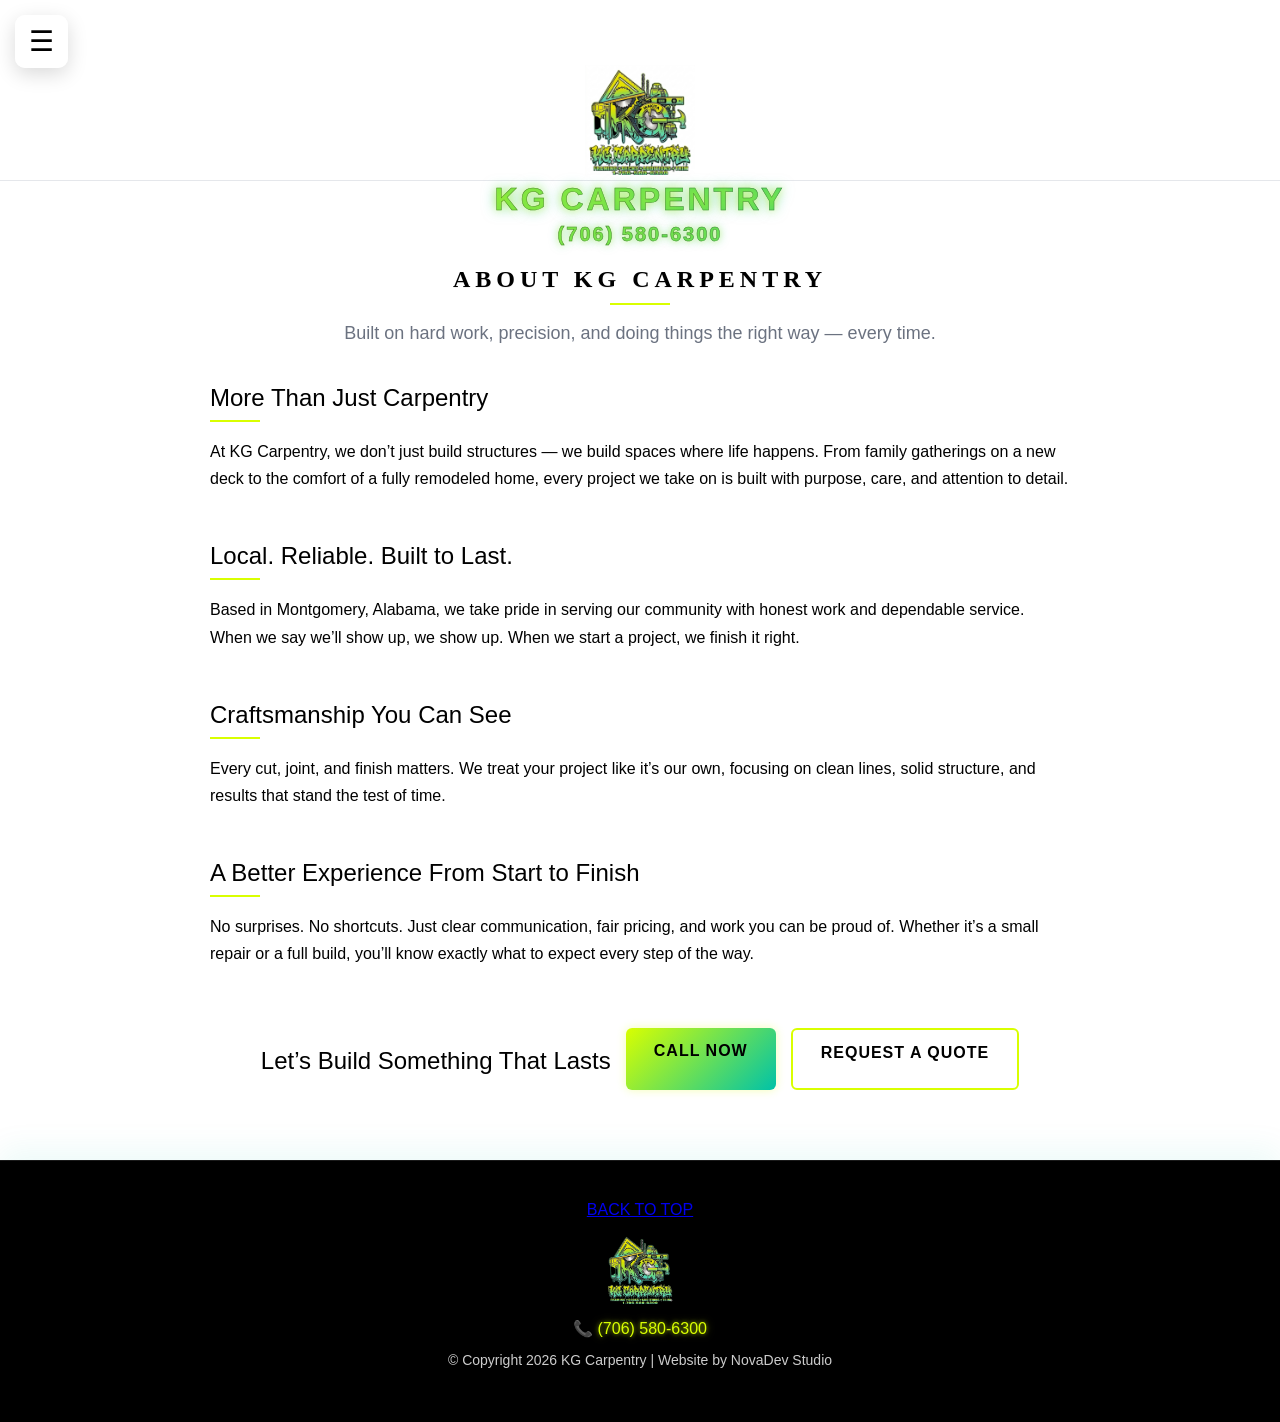
==== commit 13523657: "Add logo and branding to about.html" ====
--- a/about.html
+++ b/about.html
@@ -11,6 +11,16 @@
 <body>
 
 <div id="navbar"></div>
+
+<!-- CENTERED LOGO -->
+  <div class="header-logo">
+    <img src="images/new-logo-white.PNG" alt="KG Carpentry Logo">
+  </div>
+
+  <div class="header-branding">
+  <h1 class="brand-name">KG CARPENTRY</h1>
+  <p class="brand-phone">(706) 580-6300</p>
+</div>
 
 <section class="content about-page">
 
--- a/css/base.css
+++ b/css/base.css
@@ -139,8 +139,8 @@
 ================================ */
 
 .slider {
-  width: 100vw;
-  margin-left: calc(-50vw + 50%);
+  width: 100%;
+  margin-left: 0;
   position: relative;
   overflow: hidden;
   margin-bottom: 20px;
@@ -420,3 +420,26 @@
     text-align: center;
   }
 }
+
+html, body {
+  overflow-x: hidden;
+}
+
+*,
+*::before,
+*::after {
+  box-sizing: border-box;
+}
+
+img {
+  max-width: 100%;
+  height: auto;
+  display: block;
+}
+
+input,
+textarea,
+select {
+  width: 100%;
+  max-width: 100%;
+}
--- a/css/layout.css
+++ b/css/layout.css
@@ -20,6 +20,49 @@
   width: auto;
 }
 
+.header-branding {
+  text-align: center;
+  margin-top: 10px;
+}
+
+/* COMPANY NAME */
+.brand-name {
+  font-size: 32px;
+  font-weight: 900;
+  letter-spacing: 3px;
+
+  background: linear-gradient(90deg, #d9ff00, #00c2a8);
+  -webkit-background-clip: text;
+  -webkit-text-fill-color: transparent;
+
+  margin: 0;
+
+  text-shadow:
+    0 0 8px rgba(217,255,0,0.6),
+    0 0 14px rgba(0,194,168,0.6);
+}
+
+/* PHONE */
+.brand-phone {
+  font-size: 20px;
+  font-weight: 700;
+  letter-spacing: 2px;
+
+  background: linear-gradient(90deg, #d9ff00, #00c2a8);
+  -webkit-background-clip: text;
+  -webkit-text-fill-color: transparent;
+
+  margin-top: 5px;
+
+  text-shadow:
+    0 0 6px rgba(217,255,0,0.5),
+    0 0 10px rgba(0,194,168,0.5);
+}
+
+.brand-name,
+.brand-phone {
+  -webkit-text-stroke: 0.5px rgba(0,0,0,0.4);
+}
 /* ================================
    GLOBAL CONTENT / SECTIONS
 ================================ */
@@ -39,6 +82,15 @@
 /* REMOVE TOP SPACE FOR SLIDER ONLY */
 .content:first-of-type {
   padding-top: 0;
+}
+
+.header-logo + .content {
+  border: none !important;
+}
+
+.header-logo + .content,
+.header-logo + .content * {
+  border-top: none !important;
 }
 /* ================================
    TYPOGRAPHY / HEADINGS
@@ -286,6 +338,79 @@
 }
 
 /* ================================
+   ABOUT PAGE (PREMIUM)
+================================ */
+
+.about-page {
+  max-width: 900px;
+}
+
+.about-intro {
+  font-size: 18px;
+  margin-bottom: 40px;
+  color: var(--muted);
+}
+
+/* Blocks */
+.about-block {
+  margin-bottom: 50px;
+  text-align: left;
+}
+
+.about-block h2 {
+  margin-bottom: 10px;
+  position: relative;
+}
+
+/* Accent line */
+.about-block h2::after {
+  content: "";
+  display: block;
+  width: 50px;
+  height: 2px;
+  background: var(--accent);
+  margin-top: 8px;
+}
+
+/* Paragraphs */
+.about-block p {
+  line-height: 1.7;
+  color: var(--text);
+}
+
+/* CTA section */
+.about-cta {
+  text-align: center;
+  margin-top: 60px;
+}
+
+/* ================================
+   QUOTE FORM
+================================ */
+
+.contact-form {
+  display: flex;
+  flex-direction: column;
+  gap: 15px;
+  max-width: 500px;
+  margin: 0 auto;
+}
+
+.form-group {
+  width: 100%;
+}
+
+.contact-form input,
+.contact-form select,
+.contact-form textarea {
+  width: 100%;
+  padding: 12px;
+  border-radius: 6px;
+  border: 1px solid #ddd;
+  font-size: 16px;
+}
+
+/* ================================
    CTA SPACING
 ================================ */
 
@@ -316,3 +441,10 @@
 .fade-up:nth-child(5) { transition-delay: 0.5s; }
 .fade-up:nth-child(6) { transition-delay: 0.6s; }
 
+.header-logo + .content {
+  border-top: none !important;
+}
+
+.header-branding {
+  margin-top: 0;
+}
--- a/css/components.css
+++ b/css/components.css
@@ -149,10 +149,10 @@
 }
 
 /* ================================
-   BUTTON SYSTEM
-================================ */
-
-/* Base button */
+   BUTTON SYSTEM (PREMIUM CLEAN)
+================================ */
+
+/* Base */
 .cta-button,
 .cta-primary,
 .cta-secondary {
@@ -166,56 +166,51 @@
   text-transform: uppercase;
   text-align: center;
 
-  position: relative;
-  overflow: hidden;
   cursor: pointer;
-
   transition: all 0.25s ease;
 }
 
-/* Text layer */
-.cta-button span,
-.cta-primary span,
-.cta-secondary span {
-  position: relative;
-  z-index: 1;
-}
-
-/* PRIMARY BUTTON (solid) */
+/* ================================
+   PRIMARY (MAIN ACTION)
+================================ */
+
+.cta-button,
 .cta-primary {
-  flex: 1;
   background: linear-gradient(135deg, var(--accent), var(--accent-2));
-
-  color: #000;
-}
-
-/* TEXTURED BUTTONS */
-.cta-button,
+  color: #000;
+
+  box-shadow: 0 0 10px rgba(217,255,0,0.3);
+}
+
+/* Hover glow */
+.cta-button:hover,
+.cta-primary:hover {
+  transform: translateY(-2px);
+  box-shadow:
+    0 0 15px rgba(217,255,0,0.6),
+    0 0 25px rgba(0,194,168,0.4);
+}
+
+/* ================================
+   SECONDARY (OUTLINE STYLE)
+================================ */
+
 .cta-secondary {
-  background: url("../images/button_bg.jpg") center/cover no-repeat;
-  color: #fff;
-}
-
-/* Overlay for readability */
-.cta-button::before,
-.cta-secondary::before {
-  content: "";
-  position: absolute;
-  inset: 0;
-  background: var(--primary);
-
-  color: #fff;
+  background: transparent;
+  color: var(--text);
+  border: 2px solid var(--accent);
 }
 
 /* Hover */
-.cta-button:hover,
-.cta-primary:hover,
 .cta-secondary:hover {
-  transform: translateY(-2px);
-  box-shadow: 0 8px 20px rgba(0,0,0,0.15);
-}
-
-/* Active (tap feedback) */
+  background: var(--accent);
+  color: #000;
+}
+
+/* ================================
+   ACTIVE (TAP FEEDBACK)
+================================ */
+
 .cta-button:active,
 .cta-primary:active,
 .cta-secondary:active {
@@ -230,6 +225,7 @@
   display: flex;
   gap: 15px;
   flex-wrap: wrap;
+  justify-content: center;
   margin-bottom: 10px;
 }
 
@@ -244,7 +240,6 @@
   .cta-secondary {
     display: block;
     margin: 0 auto 10px;
-    text-align: center;
   }
 
   .about-cta {
@@ -254,7 +249,9 @@
 
 }
 
-/* FILTER BUTTONS */
+/* ================================
+   FILTER BUTTONS
+================================ */
 
 .gallery-filters {
   margin: 20px 0;
@@ -276,10 +273,16 @@
   color: #000;
 }
 
+/* ================================
+   STRONG CTA SECTION (PREMIUM)
+================================ */
+
 .cta.strong {
-  background: linear-gradient(135deg, var(--accent), var(--accent-2));
-  color: #000;
-
+  background:
+    radial-gradient(circle at top, rgba(217,255,0,0.15), transparent 60%),
+    linear-gradient(135deg, var(--accent), var(--accent-2));
+
+  color: #000;
   padding: 60px 20px;
   text-align: center;
 }
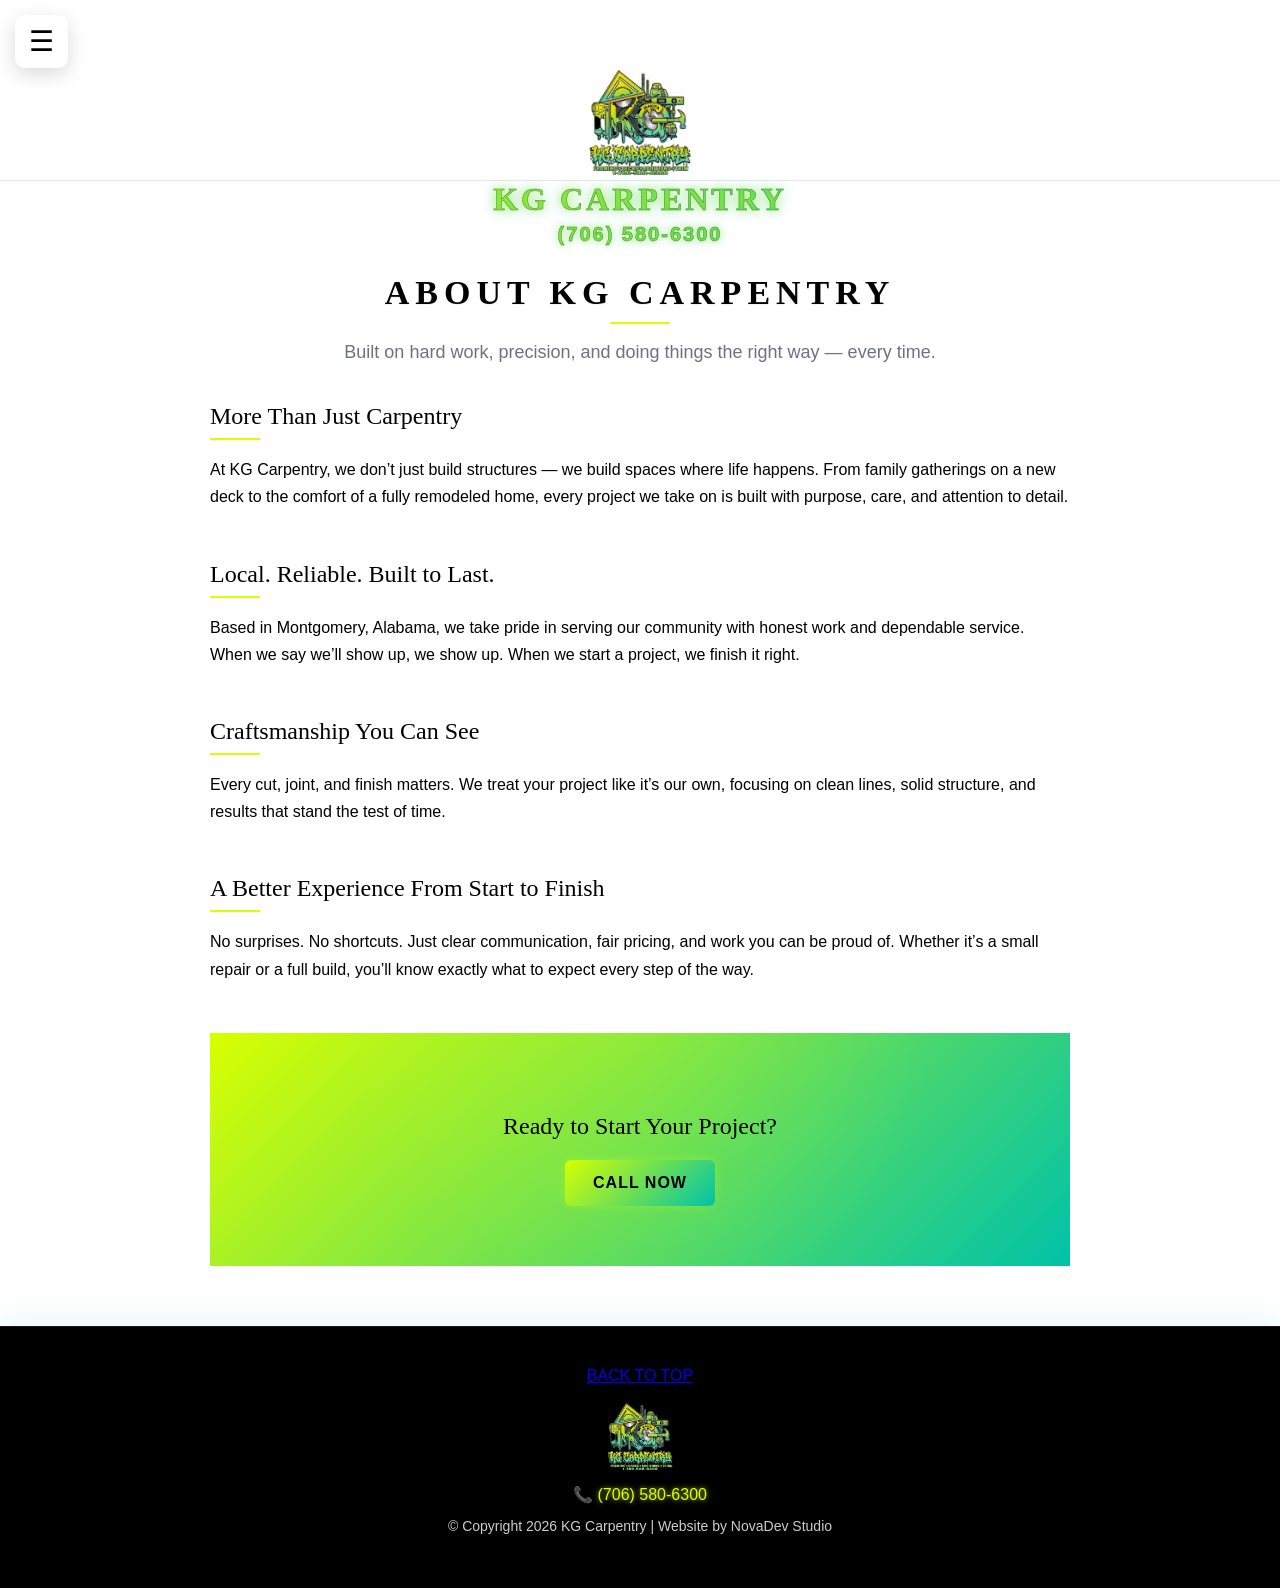
==== commit c5e80b7b: "Update CTA section in about.html" ====
--- a/about.html
+++ b/about.html
@@ -69,17 +69,13 @@
   </div>
 
   <!-- CTA -->
-  <div class="about-cta">
-    <h2>Let’s Build Something That Lasts</h2>
+  <section class="cta strong">
+  <h2>Ready to Start Your Project?</h2>
 
-    <a href="tel:+17065806300" class="cta-button">
-      <span>Call Now</span>
-    </a>
-
-    <a href="contact.html" class="cta-secondary">
-      <span>Request a Quote</span>
-    </a>
-  </div>
+  <a href="tel:+17065806300" class="cta-button">
+    <span>Call Now</span>
+  </a>
+</section>
 
 </section>
 
--- a/css/base.css
+++ b/css/base.css
@@ -31,7 +31,7 @@
 ================================ */
 
 h1, h2, h3 {
-  font-family: 'Raleway', sans-serif;
+  font-family: 'Cinzel', serif;
   color: #000;
   font-weight: 700;
 }
@@ -387,6 +387,22 @@
 .review-slider .next {
   display: none;
 }
+
+/* ================================
+          REVIEW PAGE
+================================ */
+
+.review-options {
+  display: flex;
+  flex-direction: column;
+  gap: 20px;
+  margin-top: 30px;
+}
+
+.review-options a {
+  font-size: 18px;
+}
+
 /* ================================
    RESPONSIVE
 ================================ */
@@ -443,3 +459,34 @@
   width: 100%;
   max-width: 100%;
 }
+
+.page-title,
+.about-title,
+.services-title {
+  font-family: 'Cinzel', serif;
+  font-size: 34px;
+  font-weight: 600;
+
+  text-transform: uppercase;
+  letter-spacing: 6px;
+
+  text-align: center;
+
+  margin-bottom: 10px;
+  color: var(--text);
+
+  position: relative;
+}
+
+/* underline accent */
+.page-title::after,
+.about-title::after,
+.services-title::after {
+  content: "";
+  display: block;
+  width: 60px;
+  height: 3px;
+
+  background: linear-gradient(90deg, var(--accent), var(--accent-2));
+  margin: 12px auto 0;
+}
--- a/css/layout.css
+++ b/css/layout.css
@@ -384,6 +384,17 @@
   margin-top: 60px;
 }
 
+.review-options {
+  display: flex;
+  flex-direction: column;
+  gap: 20px;
+  margin-top: 30px;
+}
+
+.review-options a {
+  font-size: 18px;
+}
+
 /* ================================
    QUOTE FORM
 ================================ */
@@ -409,6 +420,33 @@
   border: 1px solid #ddd;
   font-size: 16px;
 }
+
+/* ================================
+      REVIEW PAGE
+================================ */
+
+.review-options a {
+  display: block;
+  width: 100%;
+  max-width: 400px;
+  margin: 0 auto;
+}
+
+.review-options {
+  margin-top: 30px;
+}
+
+.review-options a:hover {
+  transform: translateY(-2px);
+}
+
+@media (max-width: 600px) {
+  .review-options a {
+    width: 100%;
+  }
+}
+
+
 
 /* ================================
    CTA SPACING
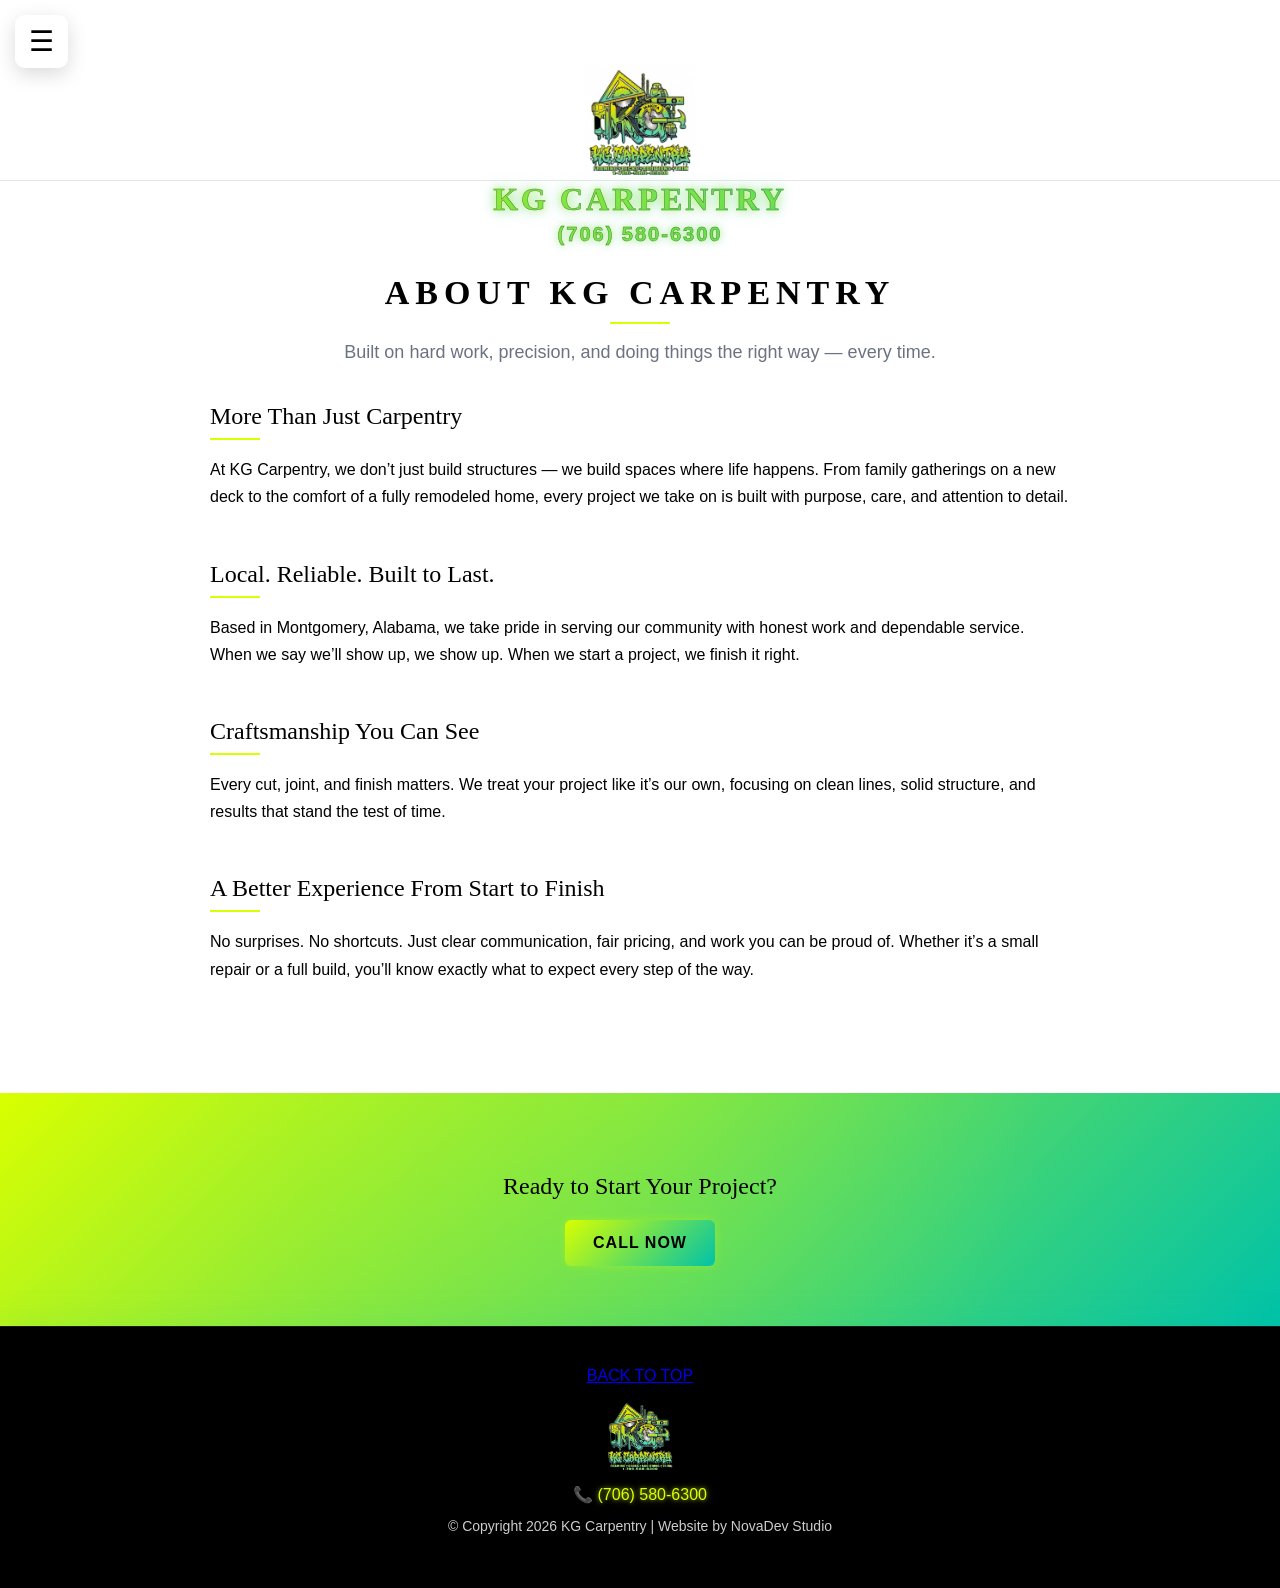
==== commit 88232e0f: "Fix closing section tag in about.html Removed an extra closing section tag before the footer." ====
--- a/about.html
+++ b/about.html
@@ -67,6 +67,7 @@
       Whether it’s a small repair or a full build, you’ll know exactly what to expect every step of the way.
     </p>
   </div>
+</section>
 
   <!-- CTA -->
   <section class="cta strong">
@@ -77,8 +78,6 @@
   </a>
 </section>
 
-</section>
-
 <div id="footer"></div>
 <script src="js/loadComponents.js"></script>
 
